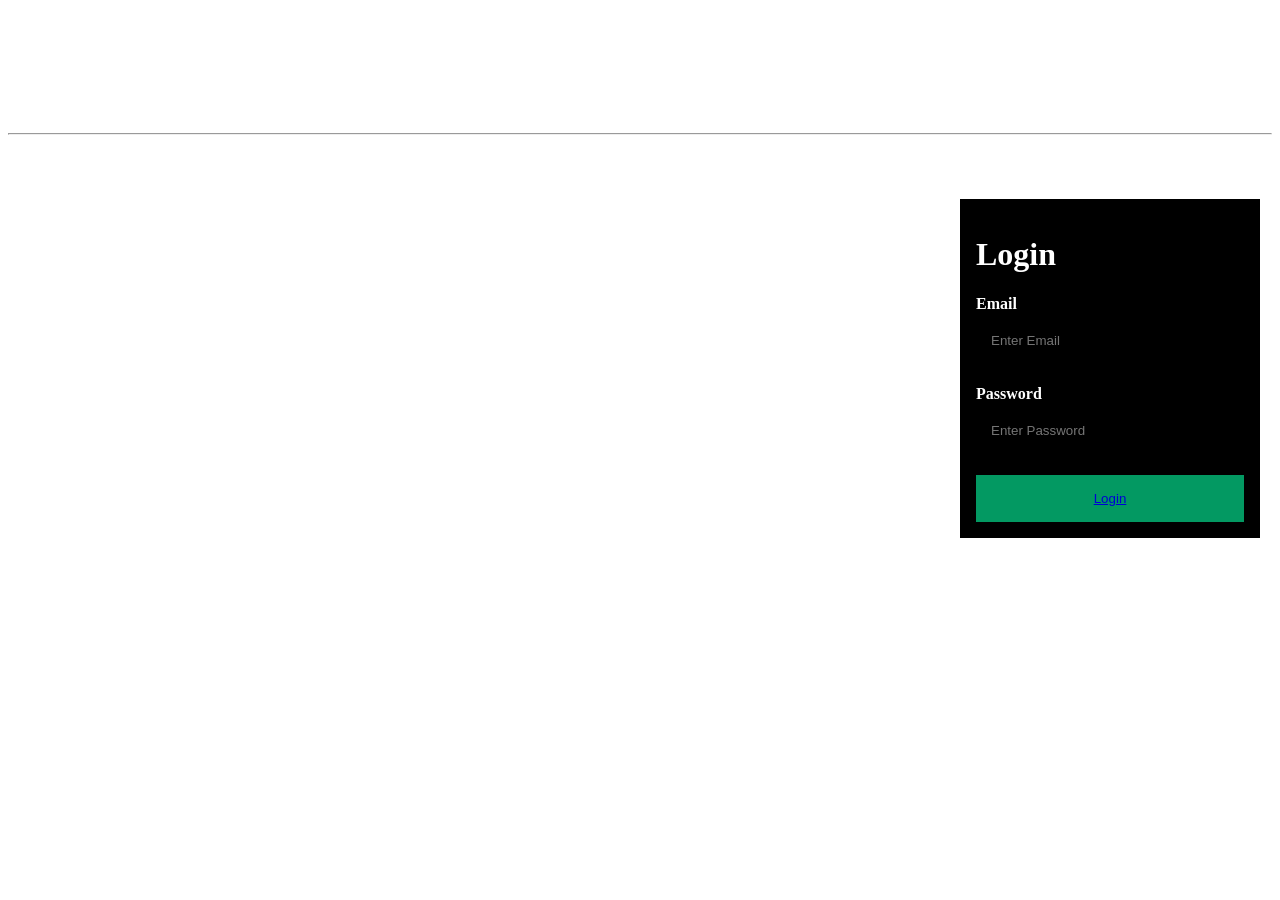
==== index.html @ b0c0c8c3 "Name home to index: Following Proper convention" ====
<!DOCTYPE html> 
	<html> 
	<head> 
	<title>Library Management</title> 
	<link rel="stylesheet" type="text/css" href="home.css"> 

	</head> 
	
	<body> 
	<h1><center>LIBRARY MANAGEMENT</center></h1>> 
	<div class="box"> 
	<a href="home.html" style="text-decoration: none">Home</a> 

	<a href="books.html" style="text-decoration: none">Books</a> 

	<a href="student.html" style="text-decoration: none">Student</a> 

	<a href="admin.html" style="text-decoration: none">Admin</a> 

	<a href="feedback.html" style="text-decoration: none">Feedback</a> 

	<a href="contact.html" style="text-decoration: none">Contact</a><hr><br><br> </div> 
	 
	
	<div class="bg-img">
		<form action="/action_page.php" class="container">
		  <h1>Login</h1>
	  
		  <label for="email"><b>Email</b></label>
		  <input type="text" placeholder="Enter Email" name="email" required>
	  
		  <label for="psw"><b>Password</b></label>
		  <input type="password" placeholder="Enter Password" name="psw" required>
	  
		  <button type="submit" class="btn"><a href="login.html">Login</a></button>
		</form>
	  </div>
	   

		</div>
	</body> 
	</html>
---- home.css ----
body{
	background-image: url('../Web_Page/images/Library-Books-Reading-Free-Wallpapers-Download-For-Desktop.jpg');
	background-repeat: no-repeat;
	background-size:cover;
	color:white;
}
.box a
{
    color:white;
	font-size:x-large;
}

  
  * {
	box-sizing: border-box;
  }
  
  .bg-img a{
	/* The image used */
	background-image: url("img_nature.jpg");
  
	/* Control the height of the image */
	min-height: 380px;
  
	/* Center and scale the image nicely */
	background-position: center;
	background-repeat: no-repeat;
	background-size: cover;
	position: relative;
  }
  
  /* Add styles to the form container */
  .container {
	position: absolute;
	right: 0;
	margin: 20px;
	max-width: 300px;
	padding: 16px;
	background-color: black;
  }
  
  /* Full-width input fields */
	input[type=text], input[type=password] {
	width: 100%;
	padding: 15px;
	margin: 5px 0 22px 0;
	border: none;
	background:black;
  }
  
  input[type=text]:focus, input[type=password]:focus {
	background-color:white;
	outline: none;
  }
  
  /* Set a style for the submit button */
  .btn {
	background-color: #04AA6D;
	color: white;
	padding: 16px 20px;
	border: none;
	cursor: pointer;
	width: 100%;
	opacity: 0.9;
  }
  .btn:hover {
	opacity: 1;
  }
  
.lib {
	text-align: left;
	color: white;

  }
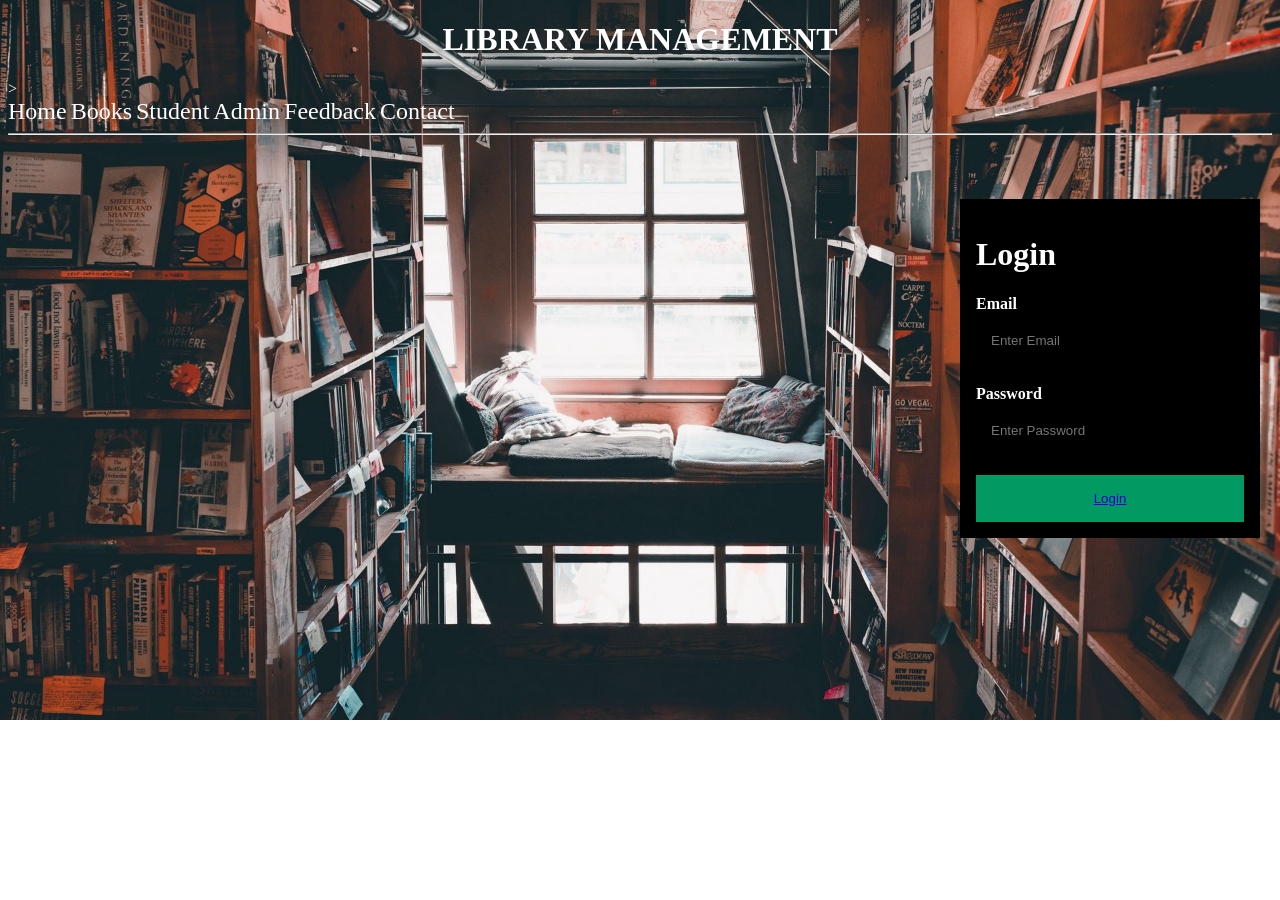
==== commit 535cef7c: "Default: simplified folder structure" ====
--- a/index.html
+++ b/index.html
@@ -2,28 +2,28 @@
 	<html> 
 	<head> 
 	<title>Library Management</title> 
-	<link rel="stylesheet" type="text/css" href="home.css"> 
+	<link rel="stylesheet" type="text/css" href="./css/home.css"> 
 
 	</head> 
 	
 	<body> 
 	<h1><center>LIBRARY MANAGEMENT</center></h1>> 
 	<div class="box"> 
-	<a href="home.html" style="text-decoration: none">Home</a> 
+	<a href="index.html" style="text-decoration: none">Home</a> 
 
-	<a href="books.html" style="text-decoration: none">Books</a> 
+	<a href="./pages/books.html" style="text-decoration: none">Books</a> 
 
-	<a href="student.html" style="text-decoration: none">Student</a> 
+	<a href="./pages/student.html" style="text-decoration: none">Student</a> 
 
-	<a href="admin.html" style="text-decoration: none">Admin</a> 
+	<a href="./pages/admin.html" style="text-decoration: none">Admin</a> 
 
-	<a href="feedback.html" style="text-decoration: none">Feedback</a> 
+	<a href="./pages/feedback.html" style="text-decoration: none">Feedback</a> 
 
-	<a href="contact.html" style="text-decoration: none">Contact</a><hr><br><br> </div> 
+	<a href="./pages/contact.html" style="text-decoration: none">Contact</a><hr><br><br> </div> 
 	 
 	
 	<div class="bg-img">
-		<form action="/action_page.php" class="container">
+		<form action="#" class="container">
 		  <h1>Login</h1>
 	  
 		  <label for="email"><b>Email</b></label>
@@ -32,7 +32,7 @@
 		  <label for="psw"><b>Password</b></label>
 		  <input type="password" placeholder="Enter Password" name="psw" required>
 	  
-		  <button type="submit" class="btn"><a href="login.html">Login</a></button>
+		  <button type="submit" class="btn"><a href="./pages/login.html">Login</a></button>
 		</form>
 	  </div>
 	   
--- a/css/home.css
+++ b/css/home.css
@@ -0,0 +1,74 @@
+body{
+	background-image: url('../images/bg.jpg');
+	background-repeat: no-repeat;
+	background-size:cover;
+	color:white;
+}
+.box a
+{
+    color:white;
+	font-size:x-large;
+}
+
+  
+  * {
+	box-sizing: border-box;
+  }
+  
+  .bg-img a{
+	/* The image used */
+	background-image: url("img_nature.jpg");
+  
+	/* Control the height of the image */
+	min-height: 380px;
+  
+	/* Center and scale the image nicely */
+	background-position: center;
+	background-repeat: no-repeat;
+	background-size: cover;
+	position: relative;
+  }
+  
+  /* Add styles to the form container */
+  .container {
+	position: absolute;
+	right: 0;
+	margin: 20px;
+	max-width: 300px;
+	padding: 16px;
+	background-color: black;
+  }
+  
+  /* Full-width input fields */
+	input[type=text], input[type=password] {
+	width: 100%;
+	padding: 15px;
+	margin: 5px 0 22px 0;
+	border: none;
+	background:black;
+  }
+  
+  input[type=text]:focus, input[type=password]:focus {
+	background-color:white;
+	outline: none;
+  }
+  
+  /* Set a style for the submit button */
+  .btn {
+	background-color: #04AA6D;
+	color: white;
+	padding: 16px 20px;
+	border: none;
+	cursor: pointer;
+	width: 100%;
+	opacity: 0.9;
+  }
+  .btn:hover {
+	opacity: 1;
+  }
+  
+.lib {
+	text-align: left;
+	color: white;
+
+  }
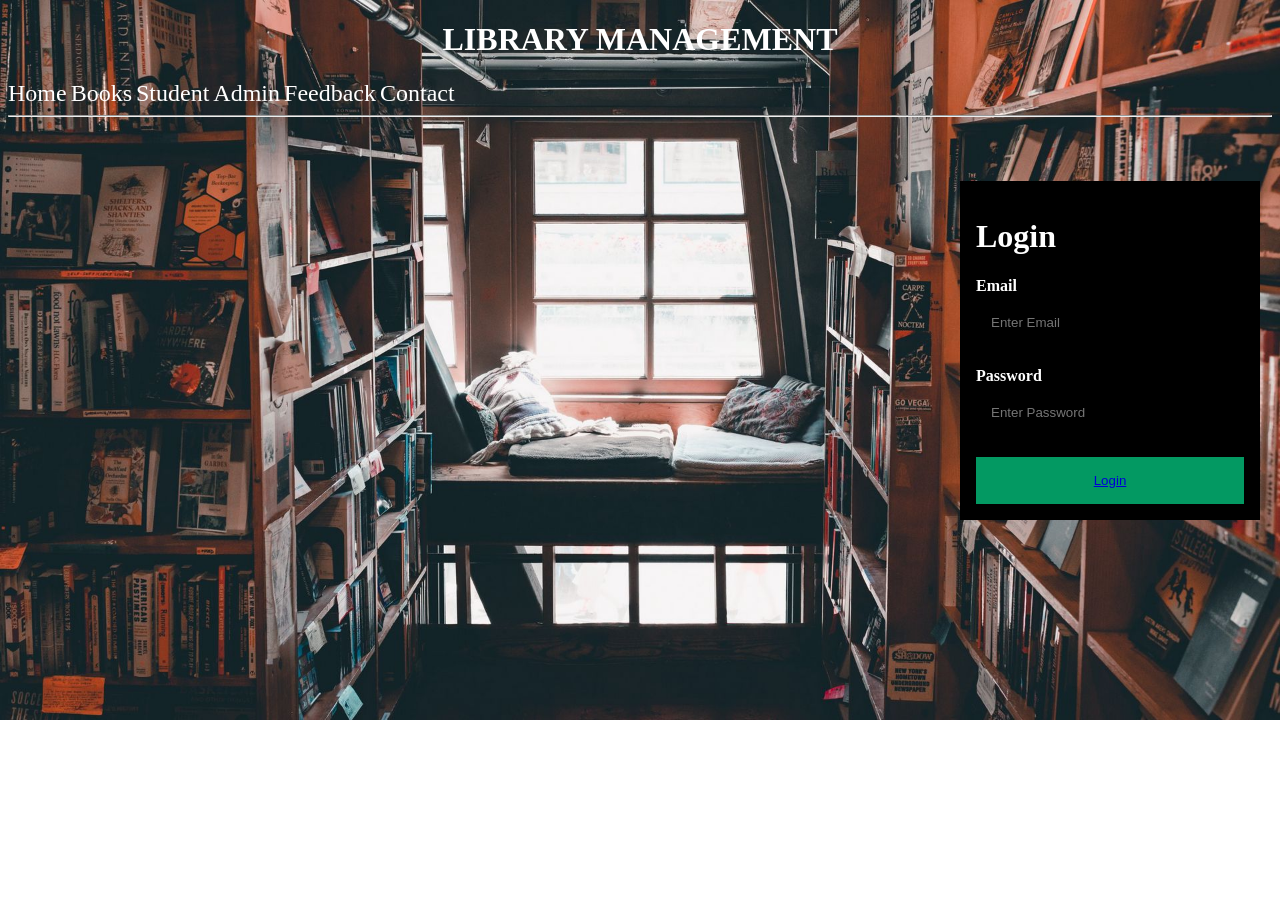
==== commit db99b543: "unwanted chevrons.. why is it even there.." ====
--- a/index.html
+++ b/index.html
@@ -7,7 +7,7 @@
 	</head> 
 	
 	<body> 
-	<h1><center>LIBRARY MANAGEMENT</center></h1>> 
+	<h1><center>LIBRARY MANAGEMENT</center></h1> 
 	<div class="box"> 
 	<a href="index.html" style="text-decoration: none">Home</a> 
 
